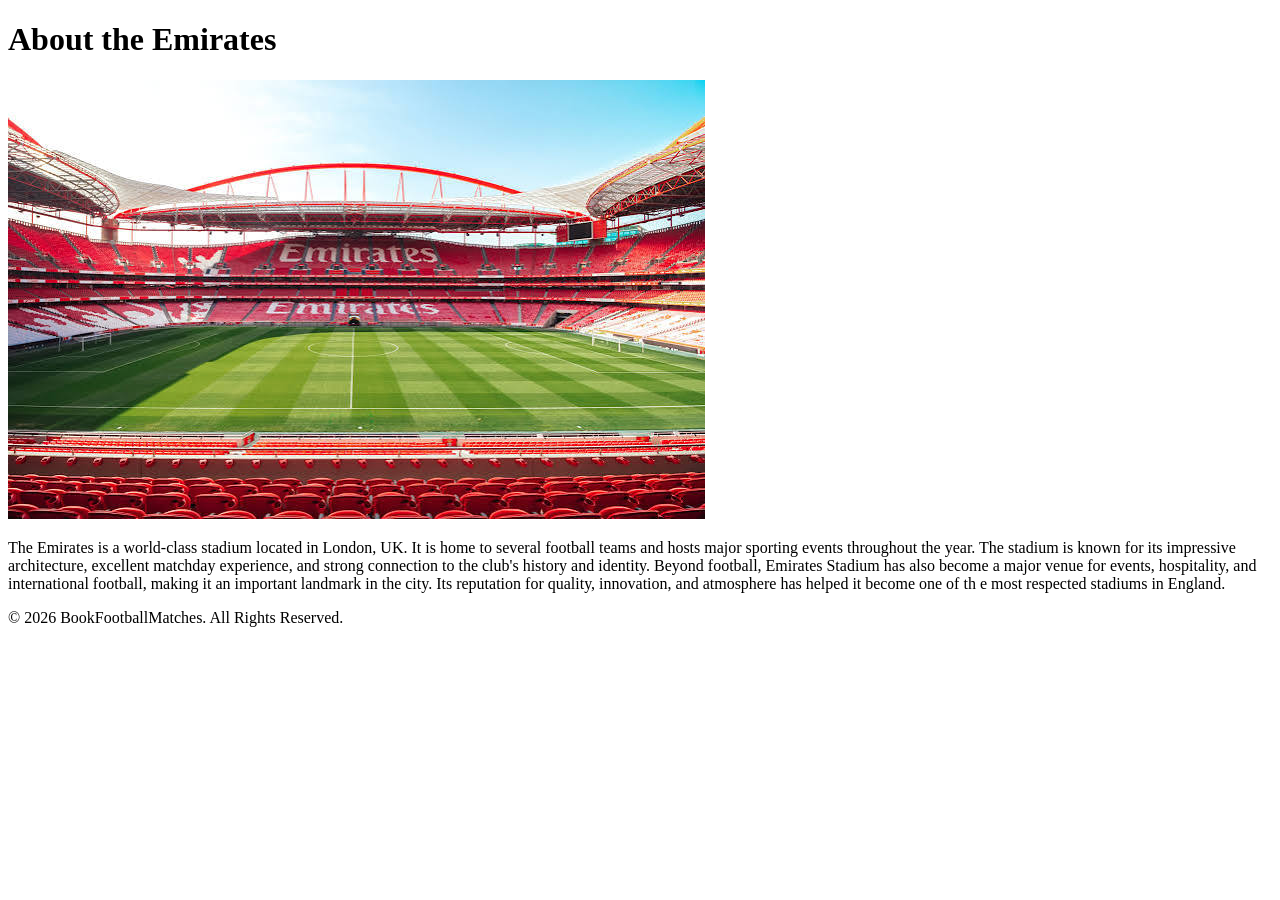
==== Pitches info/first.html @ af10d283 "Added new pages" ====
<!DOCTYPE html>
<html lang="en">
<head>
<meta charset="UTF-8" />
<meta name="viewport" content="width=device-width, initial-scale=1.0" />
<link rel="stylesheet" href="first.css" />
<title>The Emirates</title>
</head>
<body>
<header>
<h1>About the Emirates</h1>
</header>

<main>
  <img src="../img/portfolio/pic 1 emirates.jpg" alt="Emirates Stadium" />
  <p>The Emirates is a world-class stadium located in London, UK.
     It is home to several football teams and hosts
      major sporting events throughout the year. The stadium is known
       for its impressive architecture, excellent matchday experience,
        and strong connection to the club's history and identity. Beyond 
        football, Emirates Stadium has also become a major venue for events, 
        hospitality, and international football, making it an important landmark 
        in the city. Its reputation for quality, innovation, and atmosphere has helped
         it become one of th
      e most respected stadiums in England.</p>
</main>

<footer>
<p> &copy; 2026 BookFootballMatches. All Rights Reserved.</p>
</footer>
</body>
</html>
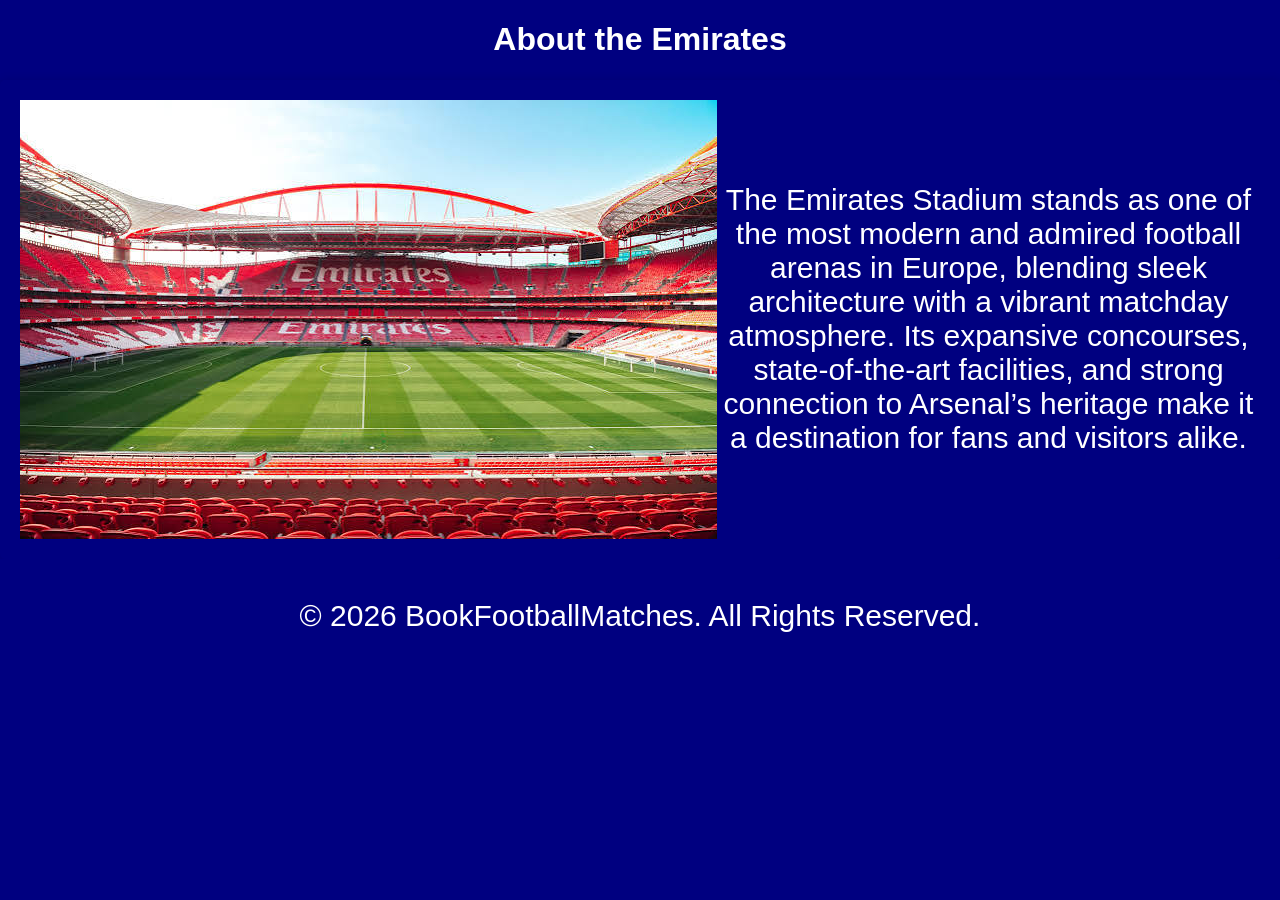
==== commit ca3c75b0: "changed css of html" ====
--- a/Pitches info/first.html
+++ b/Pitches info/first.html
@@ -5,6 +5,15 @@
 <meta name="viewport" content="width=device-width, initial-scale=1.0" />
 <link rel="stylesheet" href="first.css" />
 <title>The Emirates</title>
+<style>
+  main{
+    
+    display: flex;
+    flex-direction: row;
+    align-items: center;
+    text-align: center;
+  }
+</style>
 </head>
 <body>
 <header>
@@ -13,16 +22,7 @@
 
 <main>
   <img src="../img/portfolio/pic 1 emirates.jpg" alt="Emirates Stadium" />
-  <p>The Emirates is a world-class stadium located in London, UK.
-     It is home to several football teams and hosts
-      major sporting events throughout the year. The stadium is known
-       for its impressive architecture, excellent matchday experience,
-        and strong connection to the club's history and identity. Beyond 
-        football, Emirates Stadium has also become a major venue for events, 
-        hospitality, and international football, making it an important landmark 
-        in the city. Its reputation for quality, innovation, and atmosphere has helped
-         it become one of th
-      e most respected stadiums in England.</p>
+  <p>The Emirates Stadium stands as one of the most modern and admired football arenas in Europe, blending sleek architecture with a vibrant matchday atmosphere. Its expansive concourses, state-of-the-art facilities, and strong connection to Arsenal’s heritage make it a destination for fans and visitors alike.</p>
 </main>
 
 <footer>
--- a/Pitches info/first.css
+++ b/Pitches info/first.css
@@ -0,0 +1,31 @@
+body {
+    margin: 0;
+    padding: 0;
+    font-family: sans-serif;
+    background-color: navy;}
+
+main {
+    padding: 20px;
+    background-color: navy;
+    border-radius: 5px;
+    box-shadow: 0 0 10px rgba(0, 0, 0, 0.1);
+}
+
+
+footer {
+    padding: 10px;
+    background-color: navy;
+    color: white;
+    text-align: center;
+}
+
+h1 {
+    display: block;
+    color: white;
+    text-align: center;
+}
+p {
+    color: white;
+    font-size: 30px;
+    
+}
